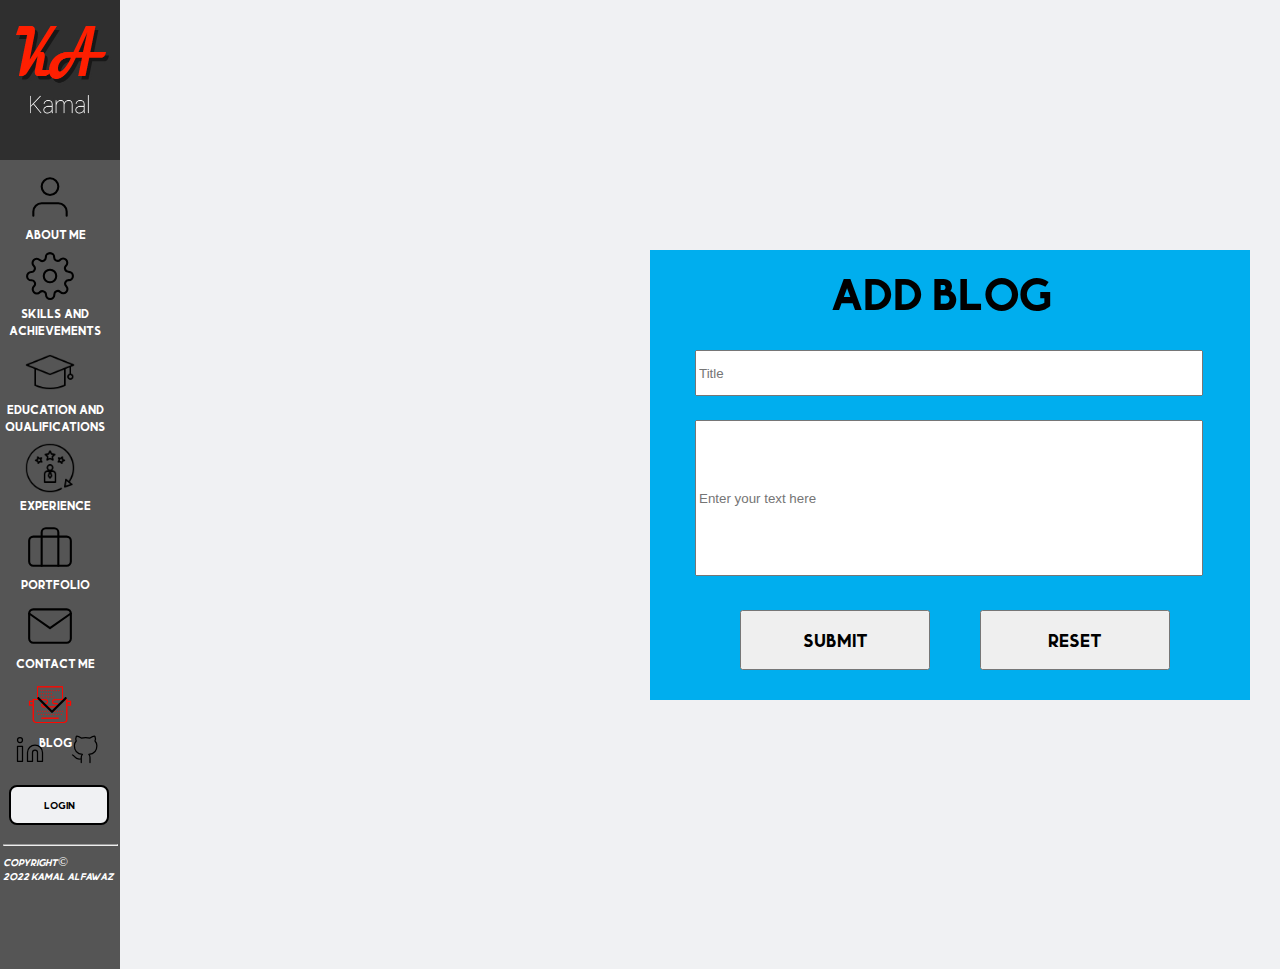
==== MiniProject-Phase2/BlogPage/BlogPage.html @ fe16a44d "Add files via upload" ====
<!DOCTYPE html>
<html>
    <head>
        <meta http-equiv="Content-Type" content="text/html; charset=UTF-8">
        <meta name="viewport" content="width=device-width, initial-scale=1.0">
        <title>Kamal's HomePage</title>
        <link rel="stylesheet" href="../reset.css">
        <link rel="stylesheet" href="BlogPage.css">
    </head>
    <body>
        <div class="keepFixed">
            <header class="square">
                <nav> 
                    <div>
                        <ul>
                            <li><a href="../FirstMainPage.html"><img class="mainPageImage" src="../ToMainPage.jpg" alt="Picture is Missing" width="6.25rem" height="8.4375rem"></a></li>
                            <li class="seperation"><a class="seperation" href="../FirstMainPage.html"><img class="Icon" src="../AboutMeIconInactive.svg" alt="Picture is Missing"><p>About Me</p></a></li>
                            <li class="seperation"><a class="seperation" href="../SkillsPage/SkillsPage.html"><img class="Icon" src="../SkillsPage/SkillsIconInactive.svg" alt="Picture is Missing"><p>Skills and Achievements</p></a></li>
                            <li class="seperation"><a class="seperation" href="../Educations/QualificationsPage.html"><img class="Icon" src="../Educations/EducationInactive.png" alt="Picture is Missing"><p>Education and Qualifications</p></a></li>
                            <li class="seperation"><a class="seperation" href="../ExperiencePage/ExperiencePage.html"><img class="Icon" src="../ExperiencePage/ExperienceInactive.png" alt="Picture is Missing"><p>Experience</p></a></li>
                            <li class="seperation"><a class="seperation" href="../Portfolio/PortfolioPage.html"><img class="Icon" src="../Portfolio/PortfolioIconInactive.svg" alt="Picture is Missing"><p>Portfolio</p></a></li>
                            <li class="seperation"><a class="seperation" href="../ContactPage/ContactPage.html"><img class="Icon" src="../ContactPage/ContactIconInactive.svg" alt="Picture is Missing"><p>Contact Me</p></a></li>
                            <li class="seperation"><a class="seperation" href="../checkIfCanPost.php"><img class="Icon" src="BlogIconActive.png" alt="Picture is Missing"><p>Blog</p></a></li>
                        </ul>
                    </div>
                </nav>
            </header>    
            <div class="formSquare">
                <div class="formInSquare">
                    <h2>Add Blog</h2>
                    <form method="POST" id="blogForm" action="PostBlog.php">
                        <input type="text" name="title" placeholder="Title" class="FormTitle" id="noTitle"><br><br><br>
                        <input type="text" name="description" placeholder="Enter your text here" class="FormText" id="noDescription"><br>
                        <input type="submit" class="PostButton">
                        <input type="reset" class="cancelButton" onClick="return confirm('Are you sure?');"><!--javascript for criteria 1 is used here-->
                    </form>
                </div>
            </div>
            <a href="../LoginPage/LoginPage.html">
                <button class="LoginButton">Login</button>
            </a>
            <footer>
                <ul>
                    <li><a><img class="arrowDown" src="../arrowDown.svg" alt="Picture is missing"></a></li>
                    <li><a href="https://www.linkedin.com/in/kamal-alfawaz-362797138"><img class="linkedIn" src="../LinkedInIcon.svg" alt="Picture is missing"></a></li>
                    <li><a href="https://github.com/Kamal-Alfawaz"><img class="gitHub" src="../github.svg" alt="Picture is missing" ></a></li>
                </ul>
                <div class="moveLine">
                    <hr>
                    <p class="copyright"><i>Copyright &copy;<br> 2022 Kamal Alfawaz</i></p>
                </div>
            </footer>
        </div>
        <script src="../scriptForCriterias.js"></script>
    </body>
</html>
---- MiniProject-Phase2/BlogPage/BlogPage.css ----
@font-face{
    font-family: MomcakeBold;
    src: url("../MomcakeBold-WyonA.otf");
}

body
{
    background-color: #f0f1f3;
}

.mainPageImage
{
    width: 7.5rem;
    height: 10rem;
}

.seperation
{
    text-align: center;
    font-family: MomcakeBold;
    margin-left: -0.625rem;
    margin-top: 0.5rem;
    color: white;
}

.seperation:hover
{
    text-align: center;
    font-family: MomcakeBold;
    margin-left: -0.625rem;
    margin-top: 0.5rem;
    color: red;
}

.square
{
    height: 60.5625rem;
    width: 7.5rem;
    background-color: #555;
}

.Icon
{
    width: 3.125rem;
}

.linkedIn
{
    position: absolute;
    left: 0.9375rem;
    bottom: 2.1875rem;
    width: 1.875rem;
}

.gitHub
{
    position: absolute;
    width: 1.875rem;
    bottom: 2.1875rem;
    left: 4.375rem;
}

.arrowDown
{
    position: absolute;
    bottom: 5rem;
    left: 2.3125rem;
    width: 1.875rem;
}

.formSquare 
{
    position: absolute;
    top: 15.625rem;
    left: 40.625rem;
    height: 28.125rem;
    width: 37.5rem;
    background-color: #00aeee;
}

.formInSquare
{
    font-family: MomcakeBold;
}

h2
{
    font-size: 3.75rem;
    position: absolute;
    top: 0.625rem;
    left: 11.25rem;
}

.copyright
{
    font-family: MomcakeBold;
    font-size: 0.8125rem;
    color: white;
}

.moveLine
{
    position: absolute;
    width: 7.1875rem;
    top: 5.625rem;
    left: 0.1875rem;
}

.LoginButton
{
    background-color: #f0f1f3;
    border: 0.125rem solid black;  
    border-radius: 0.5rem;
    font-family: MomcakeBold;
    position: absolute;
    bottom: 4.6875rem;
    left: 0.5625rem;
    width: 6.25rem;
    height: 2.5rem;
}

.PostButton
{
    font-size: 1.5rem;
    position: absolute;
    left: 5.625rem;
    top: 22.5rem;
    width: 11.875rem;
    height: 3.75rem;
    font-family: MomcakeBold;
}

.cancelButton
{
    font-size: 1.5rem;
    position: absolute;
    top: 22.5rem;
    left: 20.625rem;
    width: 11.875rem;
    height: 3.75rem;
    font-family: MomcakeBold;
}

.FormTitle
{
    position: absolute;
    left: 2.8125rem;
    top: 6.25rem;
    Width: 31.25rem;
    height: 2.5rem;
}

.FormText
{
    position: absolute;
    left: 2.8125rem;
    top: 10.625rem;
    width: 31.25rem; 
    height: 9.375rem;
}

footer
{
    position: absolute;
    bottom: 6.25rem;
}
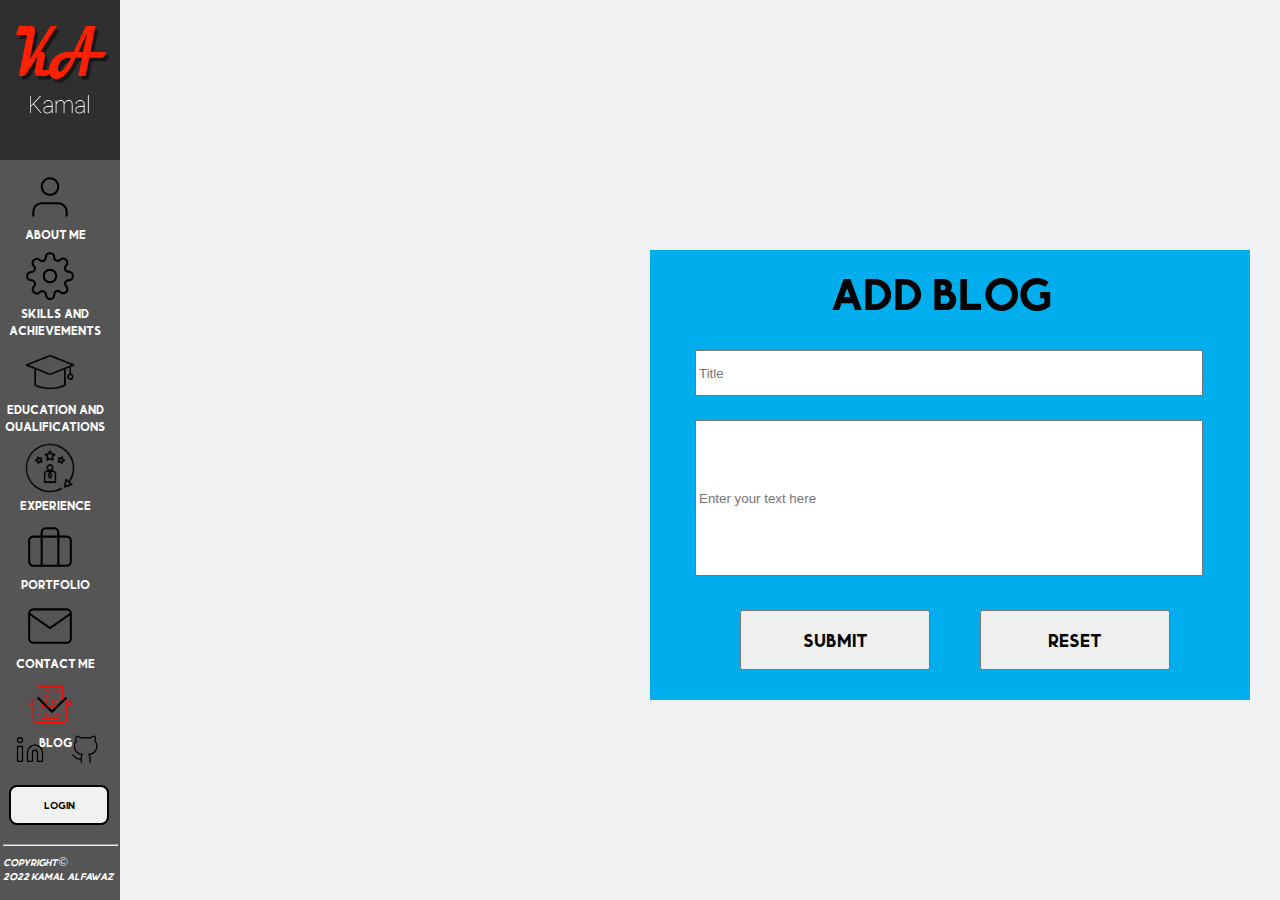
==== commit 199b767a: "Update BlogPage.html" ====
--- a/MiniProject-Phase2/BlogPage/BlogPage.html
+++ b/MiniProject-Phase2/BlogPage/BlogPage.html
@@ -13,8 +13,8 @@
                 <nav> 
                     <div>
                         <ul>
-                            <li><a href="../FirstMainPage.html"><img class="mainPageImage" src="../ToMainPage.jpg" alt="Picture is Missing" width="6.25rem" height="8.4375rem"></a></li>
-                            <li class="seperation"><a class="seperation" href="../FirstMainPage.html"><img class="Icon" src="../AboutMeIconInactive.svg" alt="Picture is Missing"><p>About Me</p></a></li>
+                            <li><a href="../index.html"><img class="mainPageImage" src="../ToMainPage.jpg" alt="Picture is Missing" width="6.25rem" height="8.4375rem"></a></li>
+                            <li class="seperation"><a class="seperation" href="../index.html"><img class="Icon" src="../AboutMeIconInactive.svg" alt="Picture is Missing"><p>About Me</p></a></li>
                             <li class="seperation"><a class="seperation" href="../SkillsPage/SkillsPage.html"><img class="Icon" src="../SkillsPage/SkillsIconInactive.svg" alt="Picture is Missing"><p>Skills and Achievements</p></a></li>
                             <li class="seperation"><a class="seperation" href="../Educations/QualificationsPage.html"><img class="Icon" src="../Educations/EducationInactive.png" alt="Picture is Missing"><p>Education and Qualifications</p></a></li>
                             <li class="seperation"><a class="seperation" href="../ExperiencePage/ExperiencePage.html"><img class="Icon" src="../ExperiencePage/ExperienceInactive.png" alt="Picture is Missing"><p>Experience</p></a></li>
@@ -53,4 +53,4 @@
         </div>
         <script src="../scriptForCriterias.js"></script>
     </body>
-</html>+</html>
--- a/MiniProject-Phase2/BlogPage/BlogPage.css
+++ b/MiniProject-Phase2/BlogPage/BlogPage.css
@@ -34,7 +34,7 @@
 
 .square
 {
-    height: 60.5625rem;
+    height: 100vh;
     width: 7.5rem;
     background-color: #555;
 }
@@ -163,4 +163,4 @@
 {
     position: absolute;
     bottom: 6.25rem;
-}+}
